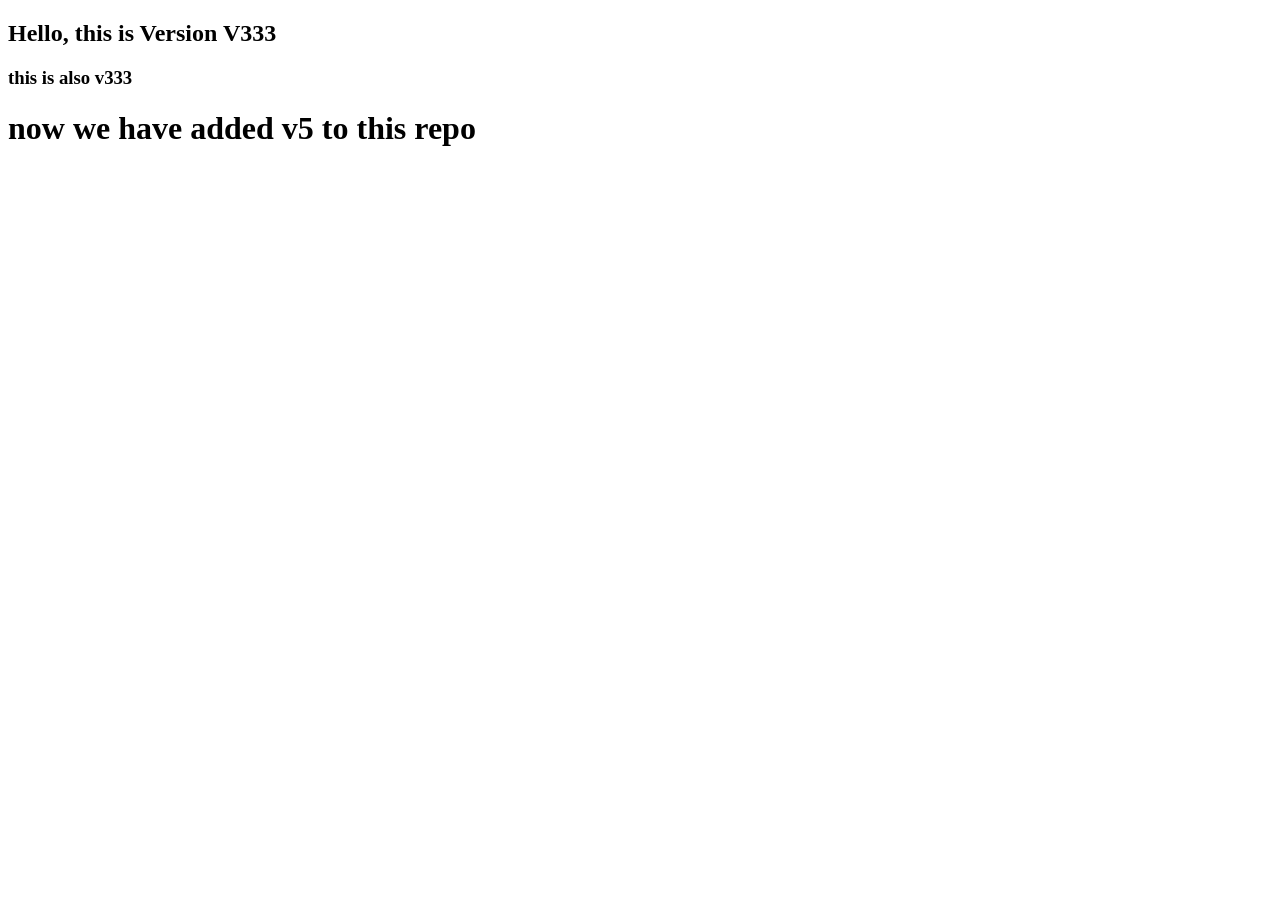
==== index.html @ 106b7273 "i have updated the V5" ====
<!DOCTYPE html>
<html lang="en">
<head>
    <meta charset="UTF-8">
    <meta name="viewport" content="width=device-width, initial-scale=1.0">
    <title>Document</title>
</head>
<body>
   <h2> Hello, this is Version V333 </h2>
   <h3>this is also v333</h3>
   <h1>now we have added v5 to this repo</h1>
</body>
</html>
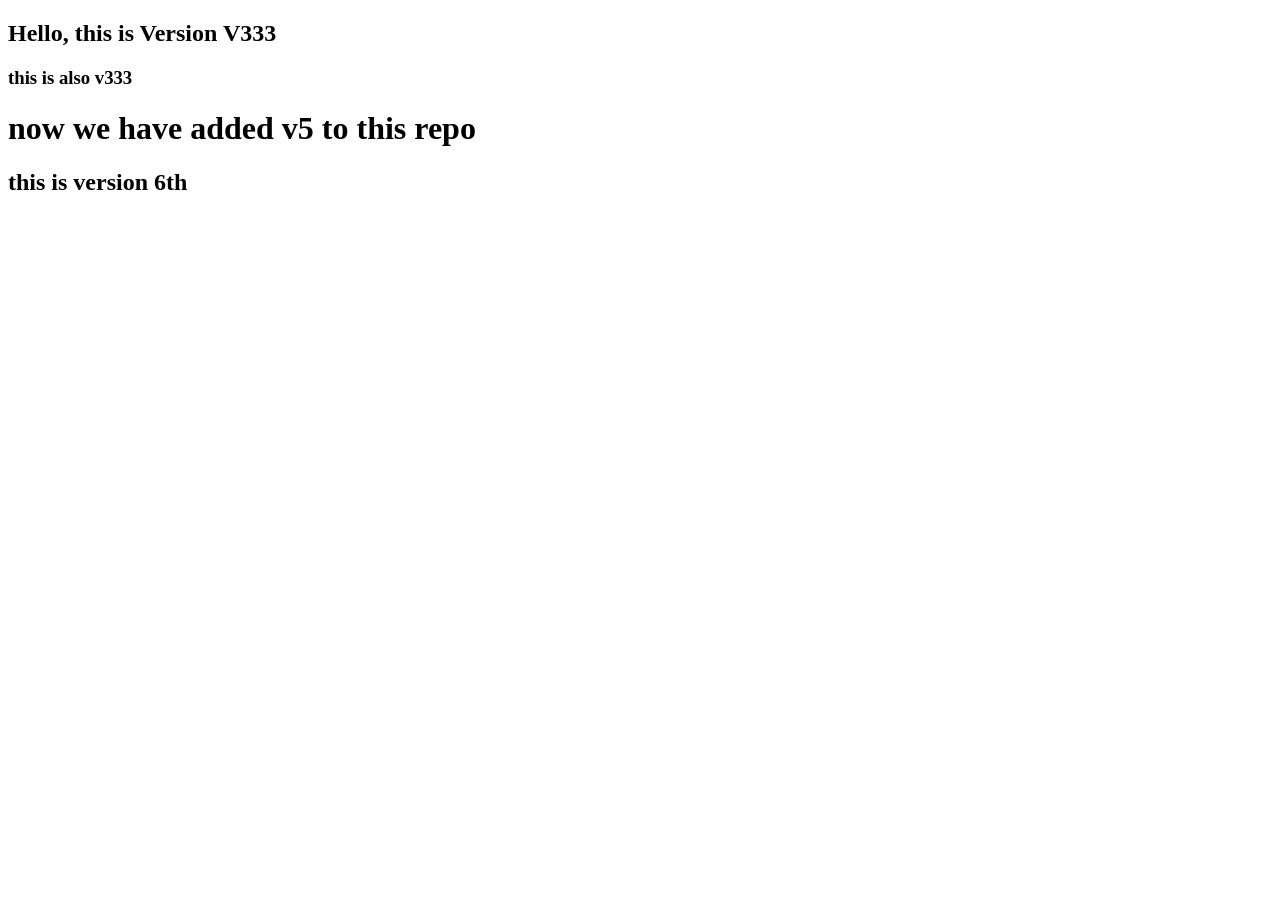
==== commit 485dba27: "this is version 6th" ====
--- a/index.html
+++ b/index.html
@@ -9,5 +9,6 @@
    <h2> Hello, this is Version V333 </h2>
    <h3>this is also v333</h3>
    <h1>now we have added v5 to this repo</h1>
+   <h2>this is version 6th</h2>
 </body>
 </html>
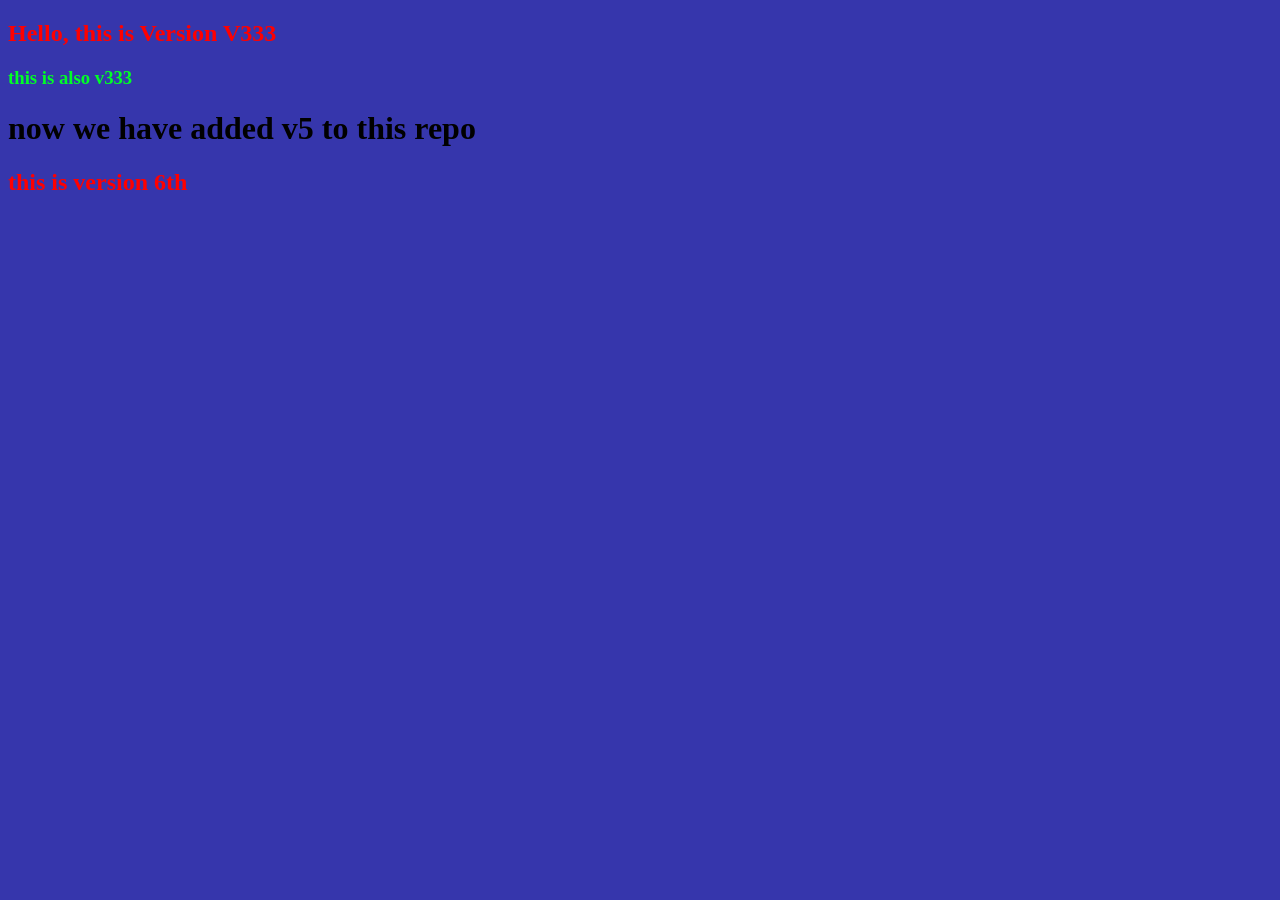
==== commit d7900e19: "added design" ====
--- a/index.html
+++ b/index.html
@@ -4,6 +4,7 @@
     <meta charset="UTF-8">
     <meta name="viewport" content="width=device-width, initial-scale=1.0">
     <title>Document</title>
+    <link rel="stylesheet" href="style.css">
 </head>
 <body>
    <h2> Hello, this is Version V333 </h2>
--- a/style.css
+++ b/style.css
@@ -0,0 +1,17 @@
+/* style for index.html */
+
+*{
+    background-color: rgb(54, 54, 172);
+}
+
+h1{
+    color: black;
+
+}
+h3{
+    color: rgb(0, 255, 38);
+}
+h2{
+    color: rgb(255, 0, 0);
+    
+}
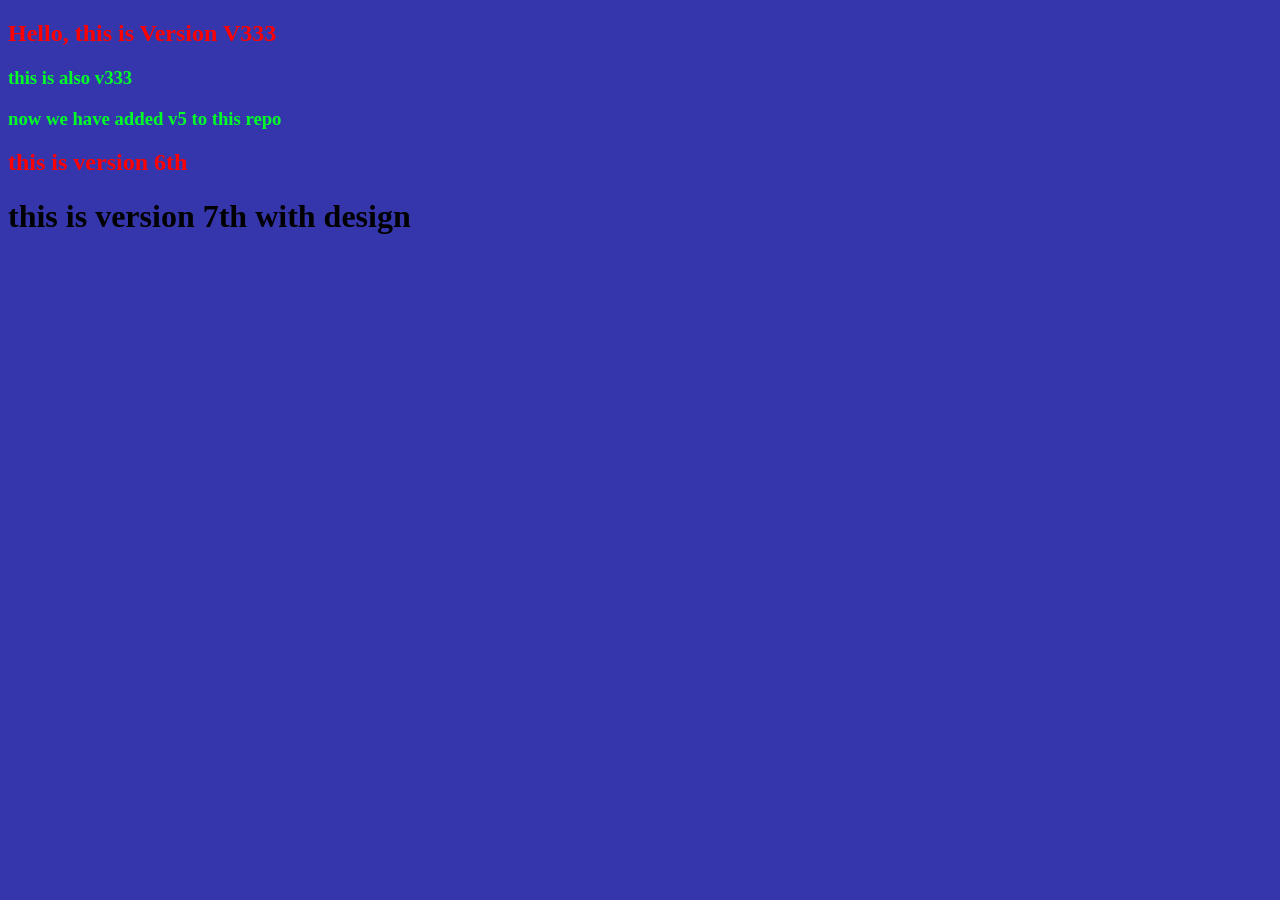
==== commit 7f5d367a: "i have updated the design on 7th version" ====
--- a/index.html
+++ b/index.html
@@ -9,7 +9,8 @@
 <body>
    <h2> Hello, this is Version V333 </h2>
    <h3>this is also v333</h3>
-   <h1>now we have added v5 to this repo</h1>
+   <h3>now we have added v5 to this repo</h3>
    <h2>this is version 6th</h2>
+    <h1>this is version 7th with design</h1>
 </body>
 </html>
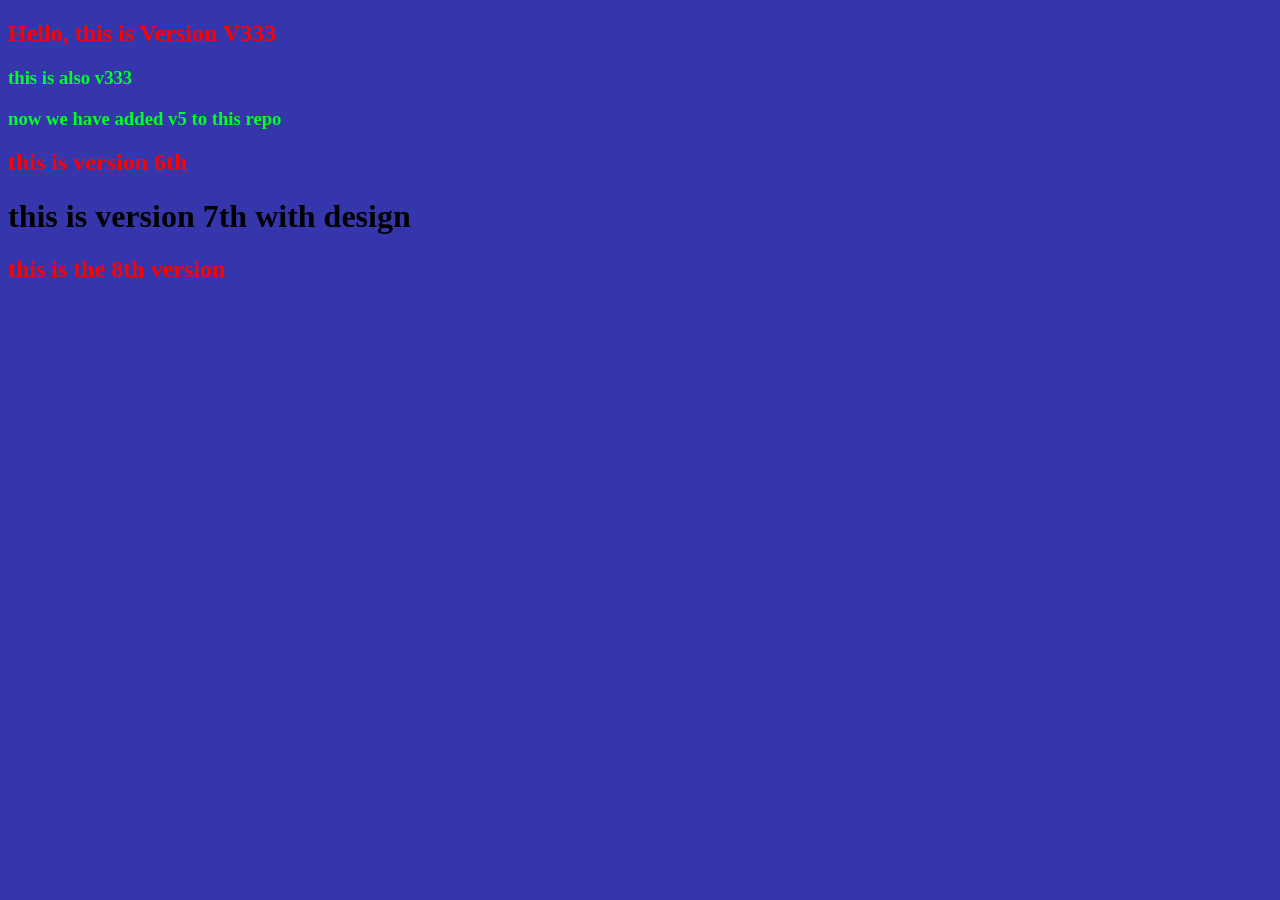
==== commit 5410ff47: "this is 8th version" ====
--- a/index.html
+++ b/index.html
@@ -12,5 +12,6 @@
    <h3>now we have added v5 to this repo</h3>
    <h2>this is version 6th</h2>
     <h1>this is version 7th with design</h1>
+    <h2>this is the 8th version</h2>
 </body>
 </html>
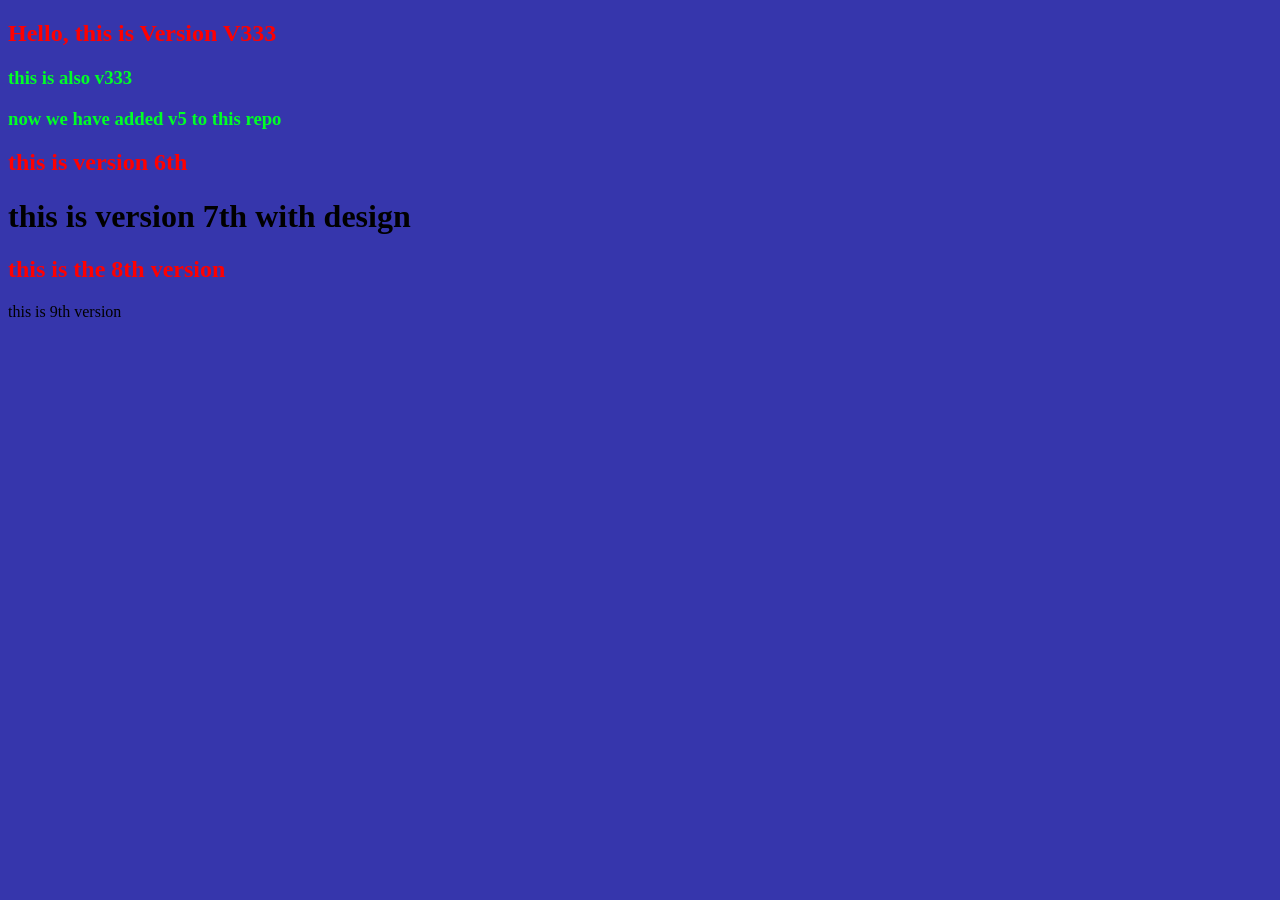
==== commit a6228f0a: "this is 9th version" ====
--- a/index.html
+++ b/index.html
@@ -13,5 +13,6 @@
    <h2>this is version 6th</h2>
     <h1>this is version 7th with design</h1>
     <h2>this is the 8th version</h2>
+    <p>this is 9th version</p>
 </body>
 </html>
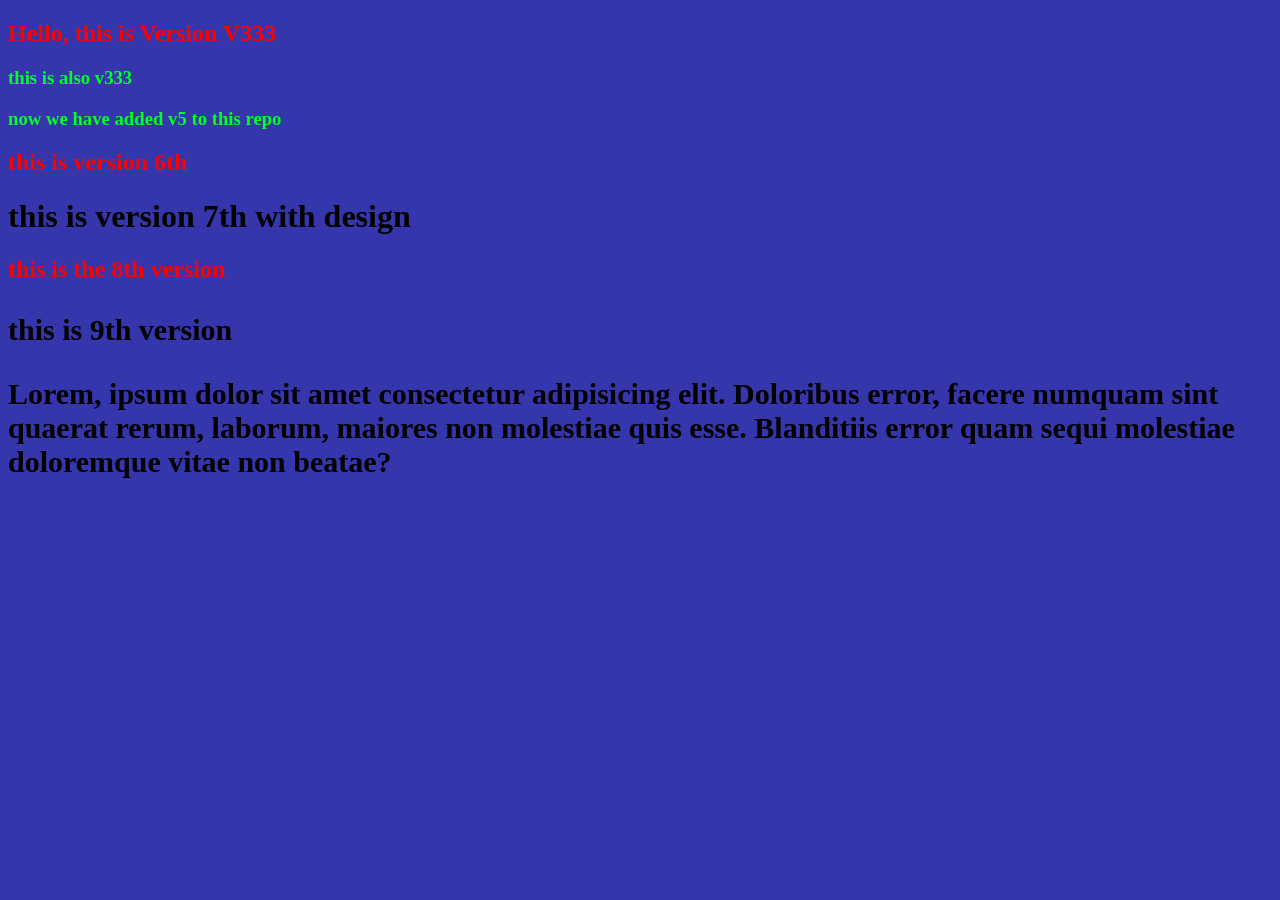
==== commit 9d666930: "added demo text" ====
--- a/index.html
+++ b/index.html
@@ -14,5 +14,6 @@
     <h1>this is version 7th with design</h1>
     <h2>this is the 8th version</h2>
     <p>this is 9th version</p>
+    <p>Lorem, ipsum dolor sit amet consectetur adipisicing elit. Doloribus error, facere numquam sint quaerat rerum, laborum, maiores non molestiae quis esse. Blanditiis error quam sequi molestiae doloremque vitae non beatae?</p>
 </body>
 </html>
--- a/style.css
+++ b/style.css
@@ -14,4 +14,9 @@
 h2{
     color: rgb(255, 0, 0);
     
-}+}
+p{
+    color: black;
+    font-size:30px;
+    font-weight:900;
+}
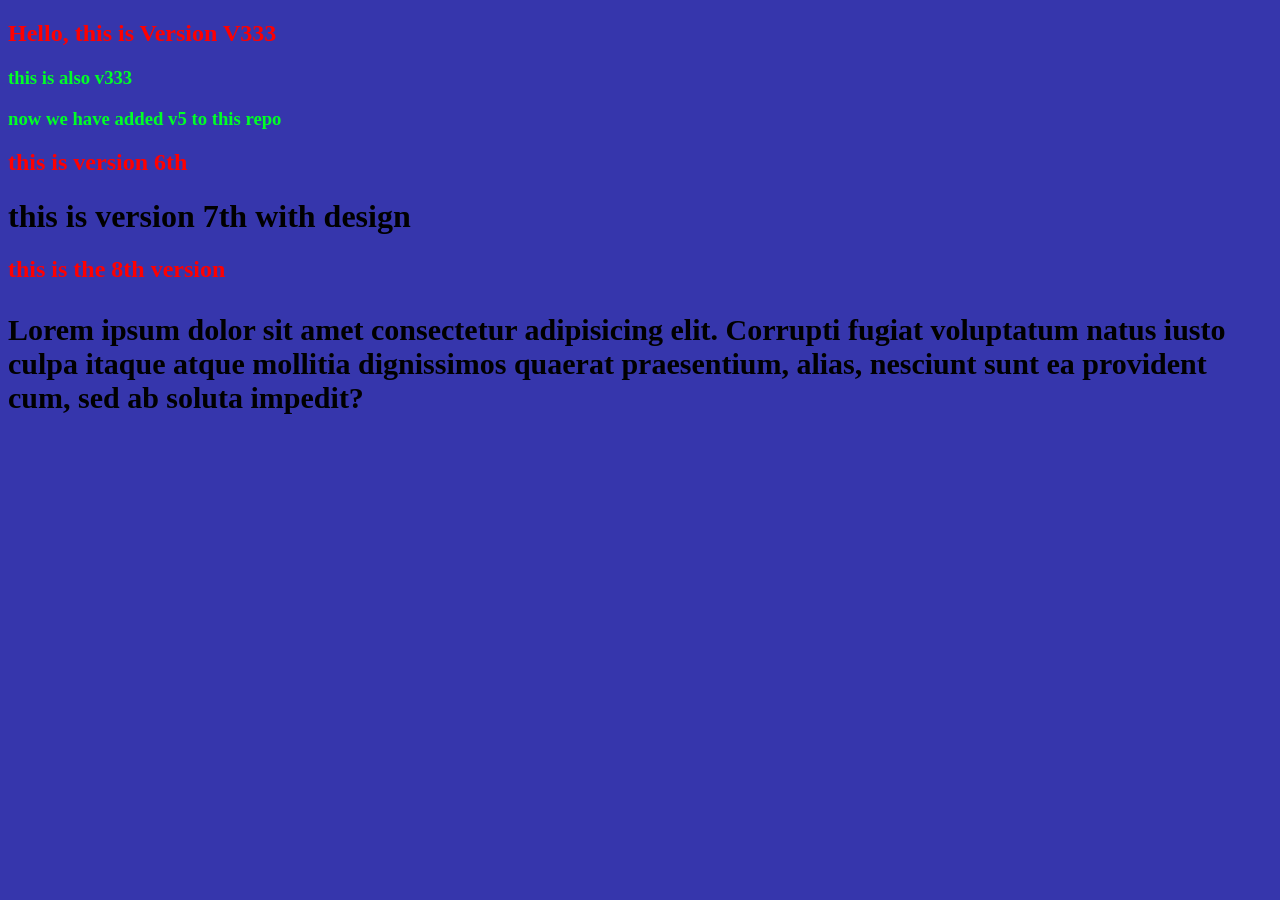
==== commit 2b08a80c: "this is 10th version" ====
--- a/index.html
+++ b/index.html
@@ -13,7 +13,7 @@
    <h2>this is version 6th</h2>
     <h1>this is version 7th with design</h1>
     <h2>this is the 8th version</h2>
-    <p>this is 9th version</p>
-    <p>Lorem, ipsum dolor sit amet consectetur adipisicing elit. Doloribus error, facere numquam sint quaerat rerum, laborum, maiores non molestiae quis esse. Blanditiis error quam sequi molestiae doloremque vitae non beatae?</p>
+    <p>Lorem ipsum dolor sit amet consectetur adipisicing elit. Corrupti fugiat voluptatum natus iusto culpa itaque atque mollitia dignissimos quaerat praesentium, alias, nesciunt sunt ea provident cum, sed ab soluta impedit?</p>
+    
 </body>
 </html>
